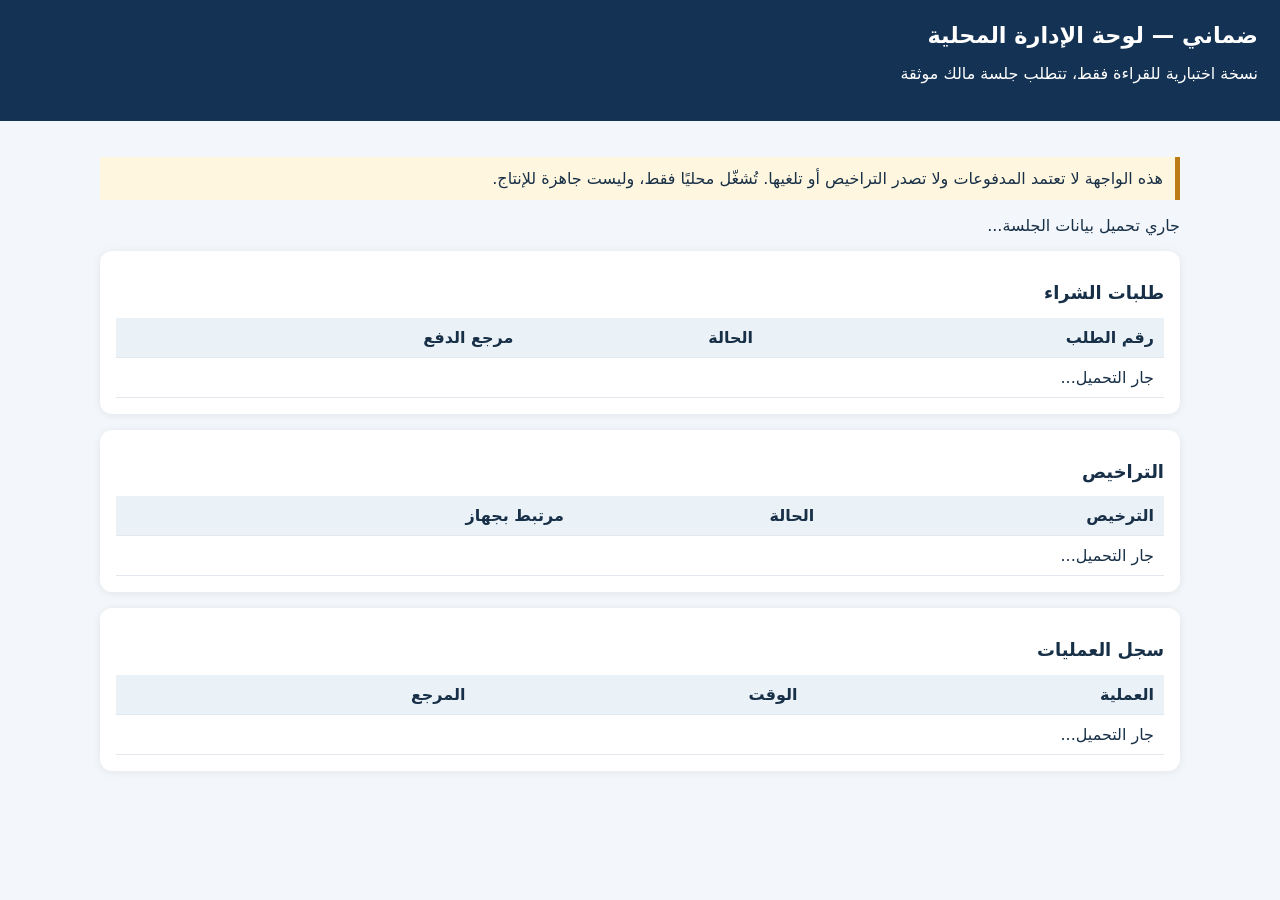
==== licensing-prototype/owner-local/index.html @ 7fc135b6 "ui(licensing): add RTL read-only owner dashboard served behind local MFA session" ====
<!doctype html>
<html lang="ar" dir="rtl"><head><meta charset="utf-8"><meta name="viewport" content="width=device-width,initial-scale=1"><meta name="robots" content="noindex,nofollow"><title>ضماني | إدارة محلية تجريبية</title>
<style>:root{font-family:system-ui,-apple-system,"Segoe UI",sans-serif;color-scheme:light}body{margin:0;background:#f3f6fa;color:#183047}header{background:#143354;color:#fff;padding:22px}main{max-width:1080px;margin:auto;padding:20px}section{background:#fff;border-radius:12px;padding:16px;margin:16px 0;box-shadow:0 1px 8px #172b4414}.notice{border-right:5px solid #bd7b16;padding:12px;background:#fff6df}h1{margin:0;font-size:1.4rem}h2{font-size:1.12rem}table{border-collapse:collapse;width:100%;min-width:500px}th,td{border-bottom:1px solid #e3e8ee;text-align:right;padding:10px}th{background:#eaf1f7}.scroll{overflow:auto}.error{color:#a31e2d}.muted{color:#536a7d}button{border:0;border-radius:8px;padding:10px 14px;background:#143354;color:white;cursor:pointer}button:focus-visible{outline:3px solid #edb33e}</style></head><body>
<header><h1>ضماني — لوحة الإدارة المحلية</h1><p>نسخة اختبارية للقراءة فقط، تتطلب جلسة مالك موثقة</p></header><main>
<p class="notice">هذه الواجهة لا تعتمد المدفوعات ولا تصدر التراخيص أو تلغيها. تُشغّل محليًا فقط، وليست جاهزة للإنتاج.</p>
<p id="state" role="status" aria-live="polite">جاري تحميل بيانات الجلسة...</p>
<section><h2>طلبات الشراء</h2><div class="scroll"><table><thead><tr><th>رقم الطلب</th><th>الحالة</th><th>مرجع الدفع</th></tr></thead><tbody id="orders"><tr><td colspan="3">جار التحميل...</td></tr></tbody></table></div></section>
<section><h2>التراخيص</h2><div class="scroll"><table><thead><tr><th>الترخيص</th><th>الحالة</th><th>مرتبط بجهاز</th></tr></thead><tbody id="licenses"><tr><td colspan="3">جار التحميل...</td></tr></tbody></table></div></section>
<section><h2>سجل العمليات</h2><div class="scroll"><table><thead><tr><th>العملية</th><th>الوقت</th><th>المرجع</th></tr></thead><tbody id="events"><tr><td colspan="3">جار التحميل...</td></tr></tbody></table></div></section>
</main><script src="/owner/dashboard.js" defer></script></body></html>
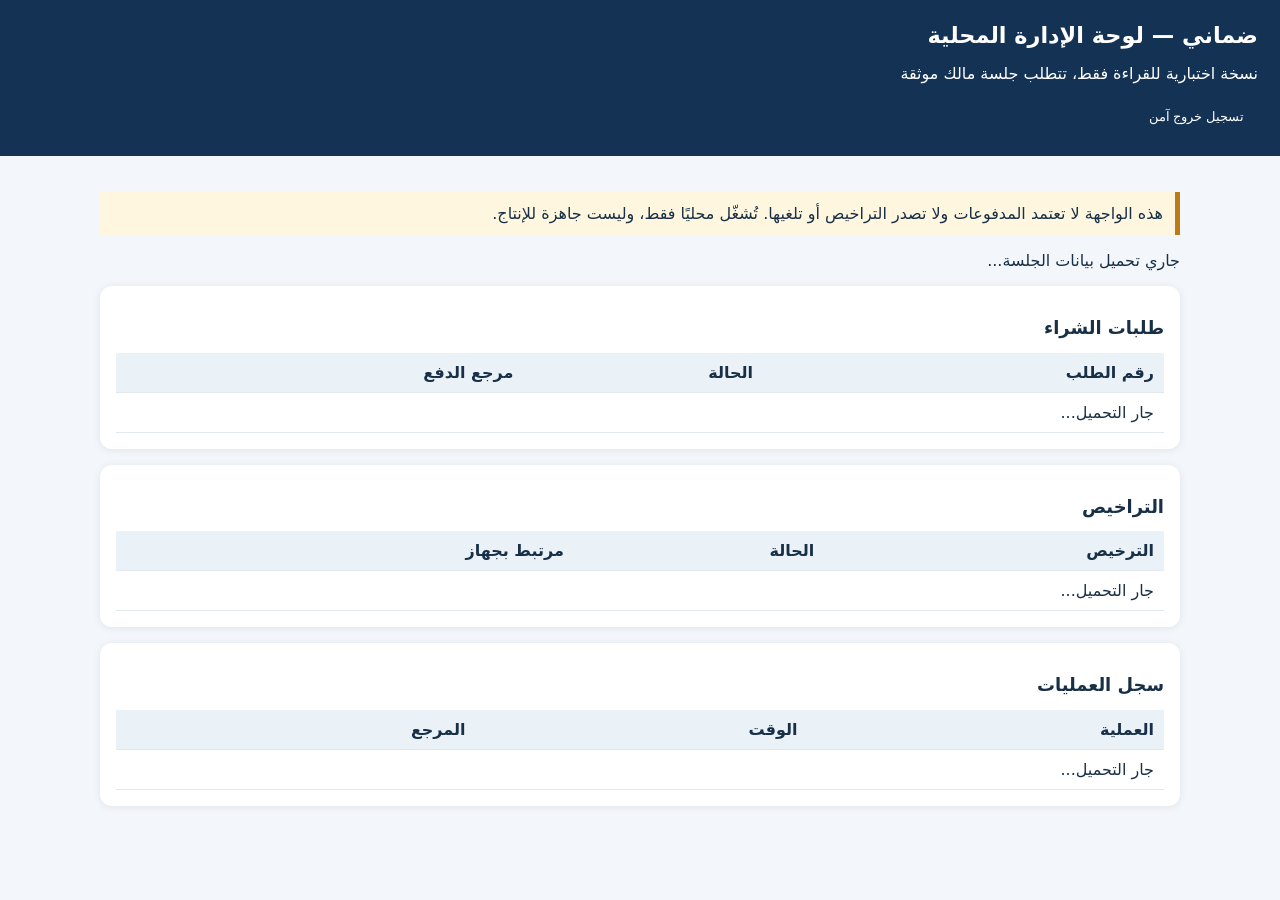
==== commit f706c05c: "ui(licensing): add secure logout control to local owner dashboard" ====
--- a/licensing-prototype/owner-local/index.html
+++ b/licensing-prototype/owner-local/index.html
@@ -1,7 +1,7 @@
 <!doctype html>
 <html lang="ar" dir="rtl"><head><meta charset="utf-8"><meta name="viewport" content="width=device-width,initial-scale=1"><meta name="robots" content="noindex,nofollow"><title>ضماني | إدارة محلية تجريبية</title>
 <style>:root{font-family:system-ui,-apple-system,"Segoe UI",sans-serif;color-scheme:light}body{margin:0;background:#f3f6fa;color:#183047}header{background:#143354;color:#fff;padding:22px}main{max-width:1080px;margin:auto;padding:20px}section{background:#fff;border-radius:12px;padding:16px;margin:16px 0;box-shadow:0 1px 8px #172b4414}.notice{border-right:5px solid #bd7b16;padding:12px;background:#fff6df}h1{margin:0;font-size:1.4rem}h2{font-size:1.12rem}table{border-collapse:collapse;width:100%;min-width:500px}th,td{border-bottom:1px solid #e3e8ee;text-align:right;padding:10px}th{background:#eaf1f7}.scroll{overflow:auto}.error{color:#a31e2d}.muted{color:#536a7d}button{border:0;border-radius:8px;padding:10px 14px;background:#143354;color:white;cursor:pointer}button:focus-visible{outline:3px solid #edb33e}</style></head><body>
-<header><h1>ضماني — لوحة الإدارة المحلية</h1><p>نسخة اختبارية للقراءة فقط، تتطلب جلسة مالك موثقة</p></header><main>
+<header><h1>ضماني — لوحة الإدارة المحلية</h1><p>نسخة اختبارية للقراءة فقط، تتطلب جلسة مالك موثقة</p><button type="button" id="logout">تسجيل خروج آمن</button></header><main>
 <p class="notice">هذه الواجهة لا تعتمد المدفوعات ولا تصدر التراخيص أو تلغيها. تُشغّل محليًا فقط، وليست جاهزة للإنتاج.</p>
 <p id="state" role="status" aria-live="polite">جاري تحميل بيانات الجلسة...</p>
 <section><h2>طلبات الشراء</h2><div class="scroll"><table><thead><tr><th>رقم الطلب</th><th>الحالة</th><th>مرجع الدفع</th></tr></thead><tbody id="orders"><tr><td colspan="3">جار التحميل...</td></tr></tbody></table></div></section>
